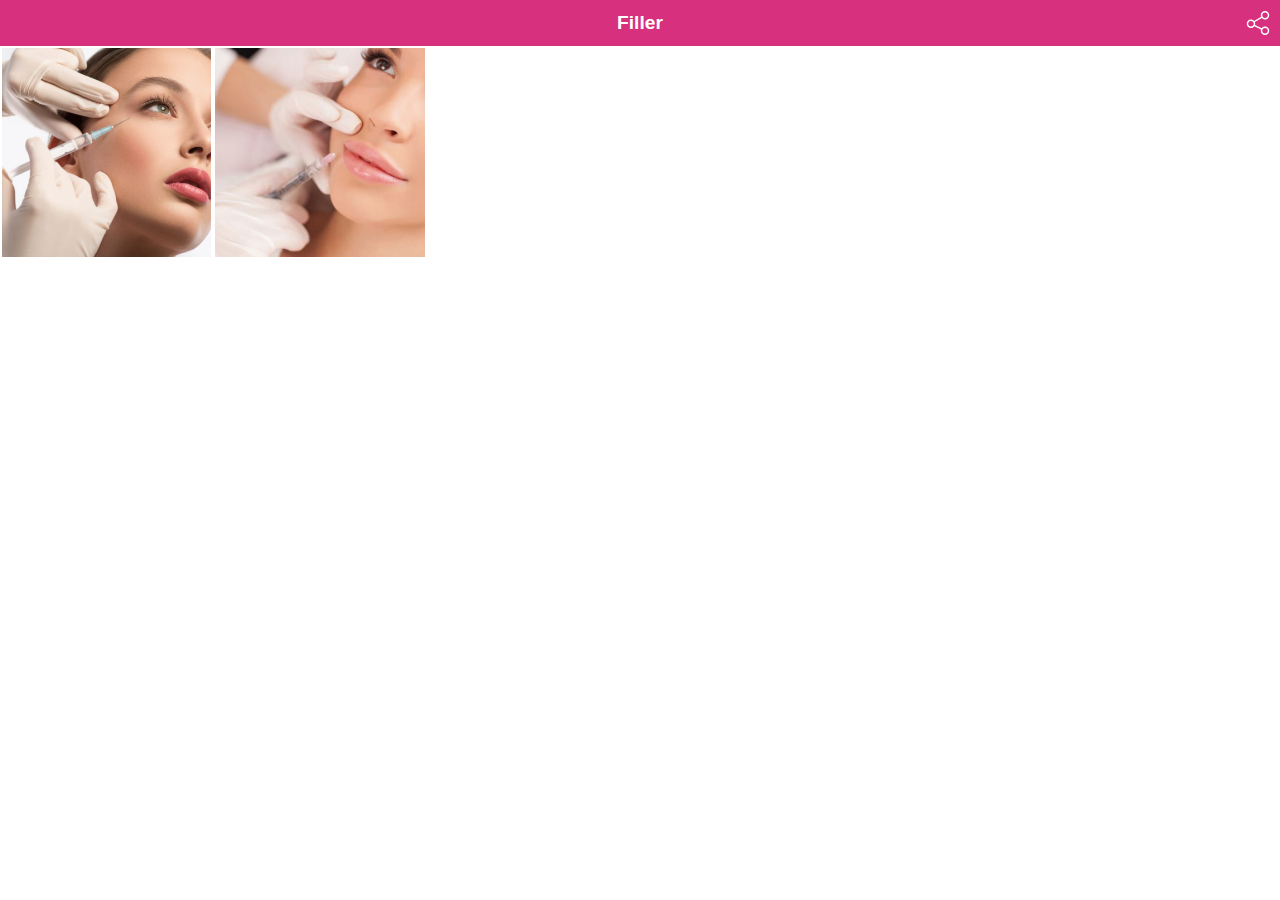
==== gallery/index.html @ ba7d473c "initial app" ====
<!DOCTYPE html>
<html lang="en">
  <head>
    <meta charset="UTF-8" />
    <meta http-equiv="X-UA-Compatible" content="IE=edge" />
    <meta name="viewport" content="width=device-width, initial-scale=1.0" />
    <title>Document</title>
    <link rel="stylesheet" href="../style.css" />
  </head>
  <body>
    <div class="nav">
      <div>Filler</div>
      <div id="share-btn" class="icon">
        <img src="../icons/share.svg" alt="nav-icon" />
      </div>
    </div>
    <div class="screen">
      <div class="galleryGrid">
        <div class="galleryImage">
          <img src="../images/image2.png" alt="pic" />
        </div>
        <div class="galleryImage">
          <img src="../images/image3.png" alt="pic" />
        </div>
      </div>
    </div>
  </body>
</html>
---- style.css ----
* {
  font-family: Arial, Helvetica, sans-serif;
}
body {
  padding: 0px;
  margin: 0px;
  display: flex;
  flex-direction: column;
  height: 100vh;
}
.nav {
  position: fixed;
  width: 100vw;
  /* position: relative; */
  background-color: #d7307e !important;
  color: white;
  font-size: larger;
  padding: 12px 0px;
  text-align: center;
  font-weight: 600;
}
.nav .icon {
  position: absolute;
  top: 50%;
  right: 10px;
  margin: 0;
  transform: translateY(-50%);
}
img[alt="icon"] {
  height: 50px;
  width: 50px;
}
img[alt="nav-icon"] {
  height: 24px;
  width: 24px;
}

.icons-row {
  display: flex;
  flex-direction: row;
  width: 100%;
  justify-content: space-around;
}

.icon-group {
  display: flex;
  flex-direction: column;
  align-items: center;
}

.icon {
  display: flex;
  flex-direction: column;
  align-items: center;
  margin: 30px 0px;
  cursor: pointer;
}

.icon-label {
  margin: 10px 0px;
  color: #3d001d;
  /* font-weight: 600; */
}

.container-box {
  padding-top: 60px;
  flex: 1;
  display: flex;
  flex-direction: row;
}

.container {
  width: 100vw;
}

#a {
  background-color: aqua;
}
.screen {
  height: calc(100vh - 46px) !important;
  margin-top: 46px;
}
.video.screen {
  background-color: #222;
}

.galleryGrid {
  display: flex;
  justify-content: flex-start;
  align-items: flex-start;
  flex-wrap: wrap;
}

.galleryImage {
  width: 16.6667%;
  aspect-ratio: 1;
  display: flex;
  justify-content: center;
  align-items: center;
}
.galleryImage img {
  object-fit: cover;
  height: 98%;
  width: 98%;
  cursor: pointer;
}

@media screen and (max-width: 900px) {
  .galleryImage {
    width: 20%;
  }
}

@media screen and (max-width: 600px) {
  .galleryImage {
    width: 25%;
  }
}

a {
  text-decoration: none;
}
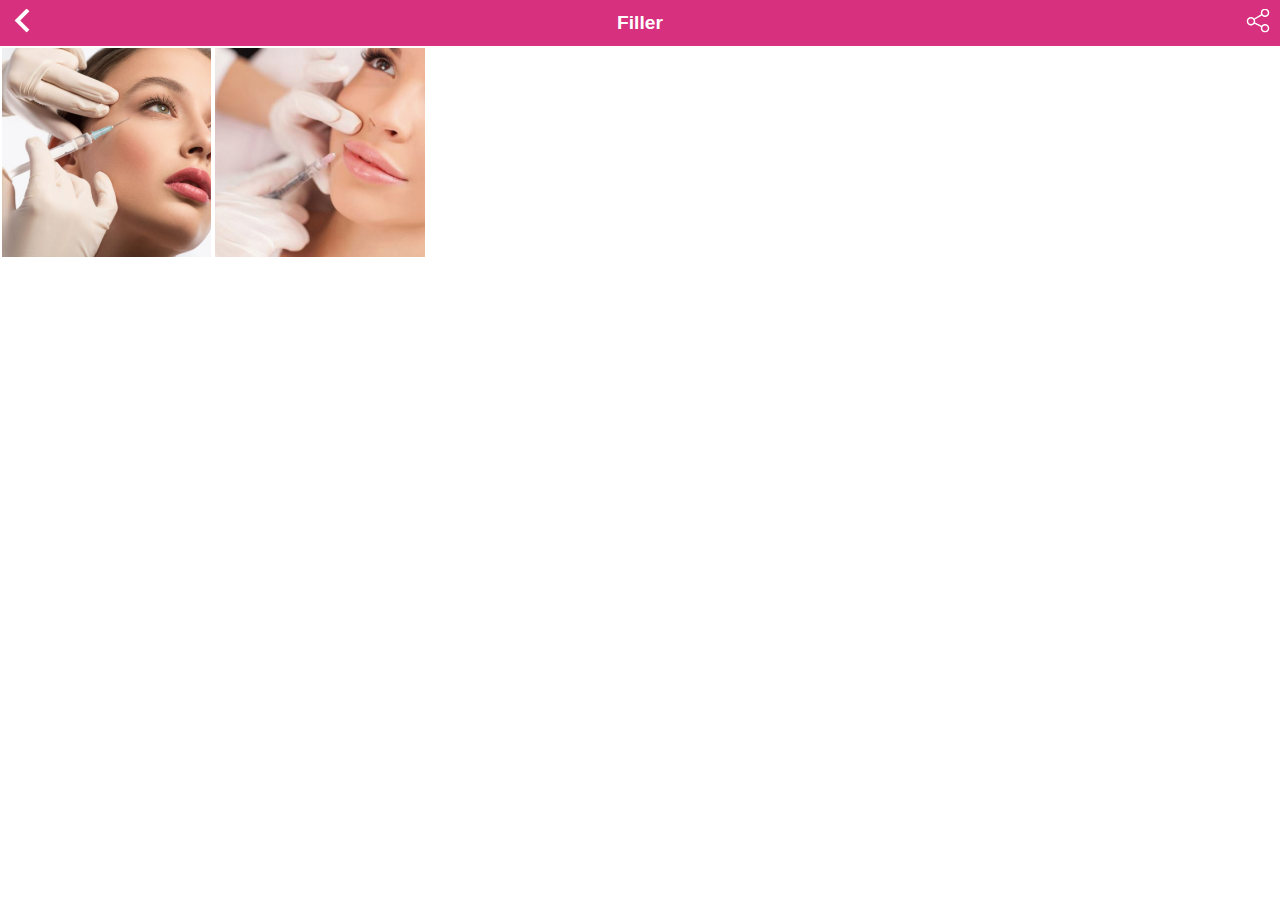
==== commit d6ad7865: "navigation added" ====
--- a/gallery/index.html
+++ b/gallery/index.html
@@ -10,9 +10,13 @@
   <body>
     <div class="nav">
       <div>Filler</div>
-      <div id="share-btn" class="icon">
+      <div id="share-btn" class="icon1">
         <img src="../icons/share.svg" alt="nav-icon" />
       </div>
+      <a href="/">
+        <div id="back-btn" class="icon2">
+          <img src="../icons/left.svg" alt="nav-icon" /></div
+      ></a>
     </div>
     <div class="screen">
       <div class="galleryGrid">
--- a/style.css
+++ b/style.css
@@ -19,10 +19,17 @@
   text-align: center;
   font-weight: 600;
 }
-.nav .icon {
+.nav .icon1 {
   position: absolute;
   top: 50%;
   right: 10px;
+  margin: 0;
+  transform: translateY(-50%);
+}
+.nav .icon2 {
+  position: absolute;
+  top: 50%;
+  left: 10px;
   margin: 0;
   transform: translateY(-50%);
 }
